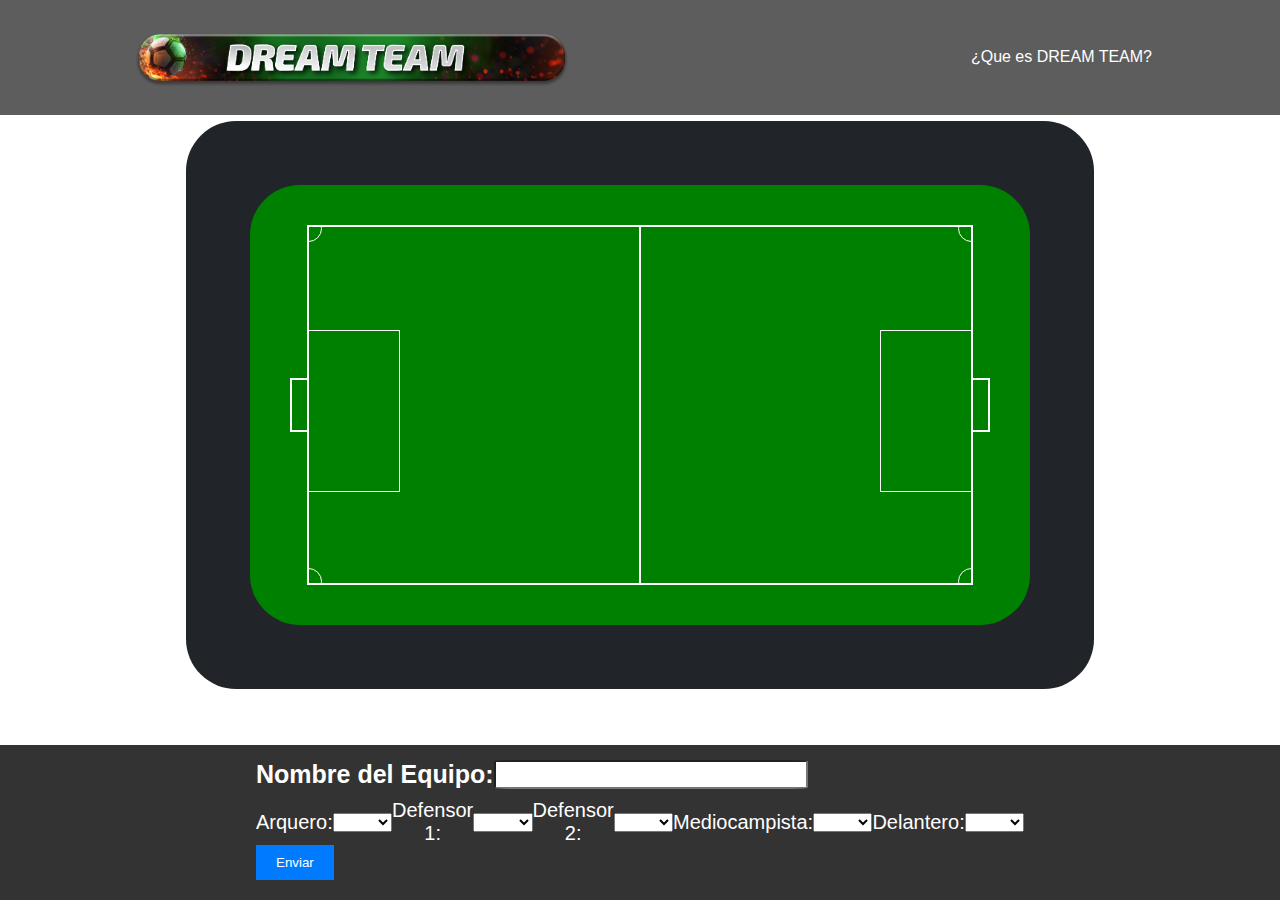
==== frontend/crear_equipo/index.html @ 758d20ae "Update index.html" ====
<!DOCTYPE html>
<html lang="en">
<head>
    <title>Dream Team</title>
    <link rel="stylesheet" href="style.css">
</head>
<body>
    <header>
        <img src="../Encabezado_DreamTeam.png" alt="Logo Dream team">
        <a href="#" target="_blank">¿Que es DREAM TEAM?</a>
    </header>
    <main>
        <div class="estadio">
            <div class="grada">
                <div class="campo">
                    <div class="contenedor-porteria">
                        <div class="porteria porteria-izquierda"></div>
                    </div>
                    <div class="izquierda">
                        <div class="corner corner-superior"></div>
                        <div class="area">
                            <div class="area-pequena"></div>
                            <div class="punto-penalty"></div>
                            <div class="arco"></div>
                        </div>
                        <div class="arquero"></div>
                        <div class="defensores">
                            <div class="defensor"></div>
                            <div class="defensor"></div>
                        </div>
                        <div class="corner corner-inferior"></div>
                    </div>
                    <div class="derecha">
                        <div class="corner corner-superior"></div>
                        <div class="area">
                            <div class="area-pequena"></div>
                            <div class="punto-penalty"></div>
                            <div class="arco"></div>
                        </div>
                        <div class="mediocampista"></div>
                        <div class="delantero"></div>
                        <div class="corner corner-inferior"></div>
                    </div>
                    <div class="contenedor-porteria">
                        <div class="porteria porteria-derecha"></div>
                    </div>
                </div>
            </div>
        </div>
    </main>
    <footer>
        <form id="team-form" onsubmit="submitForm(event)">
            <label class="nombre_equipo">Nombre del Equipo:</label>
            <input type="text" name="nombre_equipo" required>
            <div>
                <label>Arquero:</label>
                <select name="arquero" required></select>
                
                <label>Defensor 1:</label>
                <select name="defensor1" required></select>
                
                <label>Defensor 2:</label>
                <select name="defensor2" required></select>
                
                <label>Mediocampista:</label>
                <select name="mediocampista" required></select>

                <label>Delantero:</label>
                <select name="delantero" required></select>
            </div>
            <button type="submit">Enviar</button>
        </form>
    </footer>
    <script>
        let jugadores = [];

        function response_received(response) {
            console.log('Response received:', response);
            return response.json();
        }

        function request_error(error) {
            console.error('Request failed:', error);
        }

        function fillForm(jugadores, position) {
            const select = document.querySelector(`select[name="${position}"]`);
            select.innerHTML = '';

            jugadores.forEach(jugador => {
                const option = document.createElement("option");
                option.value = jugador.id;
                option.textContent = jugador.nombre;
                select.append(option);
            });
        }

        function parse_data(jugadoresData) {
            jugadores = jugadoresData;
            console.log('Jugadores:', jugadores);
            fillForm(jugadores.filter(j => j.posicion === "arq"), "arquero");
            fillForm(jugadores.filter(j => j.posicion === "def"), "defensor1");
            fillForm(jugadores.filter(j => j.posicion === "def"), "defensor2");
            fillForm(jugadores.filter(j => j.posicion === "med"), "mediocampista");
            fillForm(jugadores.filter(j => j.posicion === "del"), "delantero");

            const arqueroImg = document.querySelector('.arquero');
            const defensores = document.querySelectorAll('.defensor');
            const mediocampistaImg = document.querySelector('.mediocampista');
            const delanteroImg = document.querySelector('.delantero');

            arqueroImg.innerHTML = `<img src="${jugadores.find(j => j.posicion === 'arq').imagen}" alt="Arquero" class="tarjeta_jugador">`;
            defensores.forEach((defensor, index) => {
                defensor.innerHTML = `<img src="${jugadores.filter(j => j.posicion === 'def')[index].imagen}" alt="Defensor" class="tarjeta_jugador">`;
            });
            mediocampistaImg.innerHTML = `<img src="${jugadores.find(j => j.posicion === 'med').imagen}" alt="Mediocampista" class="tarjeta_jugador">`;
            delanteroImg.innerHTML = `<img src="${jugadores.find(j => j.posicion === 'del').imagen}" alt="Delantero" class="tarjeta_jugador">`;
        }

        function submitForm(event) {
            event.preventDefault();
            const form = event.target;

            const arquero = jugadores.find(j => j.id == form.arquero.value);
            const defensa1 = jugadores.find(j => j.id == form.defensor1.value);
            const defensa2 = jugadores.find(j => j.id == form.defensor2.value);
            const medio = jugadores.find(j => j.id == form.mediocampista.value);
            const delantero = jugadores.find(j => j.id == form.delantero.value);

            const puntaje = (arquero.puntaje + defensa1.puntaje + defensa2.puntaje + medio.puntaje + delantero.puntaje) / 5;

            const equipo = {
                nombre_equipo: form.nombre_equipo.value,
                arquero_id: arquero.id,
                defensa1_id: defensa1.id,
                defensa2_id: defensa2.id,
                medio_id: medio.id,
                delantero_id: delantero.id,
                puntaje: puntaje
            };

            fetch("http://localhost:5000/guardar_equipo", {
                method: "POST",
                headers: {
                    "Content-Type": "application/json"
                },
                body: JSON.stringify(equipo)
            })
            .then(response_received)
            .then(data => console.log(data))
            .catch(request_error);
        }

        fetch("http://localhost:5000/jugadores")
            .then(response_received)
            .then(parse_data)
            .catch(request_error);
    </script>
</body>
</html>
---- frontend/crear_equipo/style.css ----
body{
    background: url(../fondo_pasto.jpg) no-repeat center center fixed;
    background-size: cover;
    margin: auto;
    font-family: Tahoma, Geneva, sans-serif;
}
header{
    display: flex;
    align-items: center;
    background-color: rgba(0, 0, 0, 0.637);
    justify-content: space-between;
    padding-bottom: 2%;
    margin-top: 0%;
}
header img{
    color: white;
    width: 35%;
    margin-left: 10%;
    border-radius: 100px;
    margin-top: 2%;
}
header a{
    color: white;
    text-decoration: none;
    align-items: center;
    float: right;
    margin-right: 10%;
    margin-top: 2%;
}
header a:hover{
    color:aqua;
}
.estadio {
    display: flex;
    justify-content: center;
    margin-top: 0.5%;
}
.grada {
    border-radius: 50px;
    background-color: #212529;
    padding: 5%;
    width: 780px;
}
.campo {
    display: flex;
    justify-content: start;
    position: relative;
    border-radius: 50px;
    width: 700px;
    height: 360px;
    background-color:green;
    background-position: center;
    background-size: 100%;
    padding: 40px;
}
.izquierda {
    position: relative;
    width: 50%;
    border: 2px solid #fff;
    border-right: none;
    overflow: hidden;
}
.derecha {
    position: relative;
    width: 50%;
    border: 2px solid #fff;
    overflow: hidden;
}
.contenedor-porteria {
    display: flex;
    justify-content: center;
    align-items: center;
    flex-direction: column;
}
 
.porteria {
    border: 2px solid #fff;
    width: 15px;
    height: 50px;
}
 
.porteria-izquierda {
    border-right: none;
}
 
.porteria-derecha {
    border-left: none;
}
.corner {
    border: 1px solid #fff;
    width: 25px;
    height: 25px;
    border-radius: 50%;
}
 
.izquierda .corner-superior {
    position: absolute;
    top: -12px;
    left: -14px;
}
 
.izquierda .corner-inferior {
    position: absolute;
    bottom: -12px;
    left: -14px;
}
 
.derecha .corner-superior {
    position: absolute;
    top: -12px;
    right: -14px;
}
 
.derecha .corner-inferior {
    position: absolute;
    bottom: -12px;
    right: -14px;
}
.area {
    width: 90px;
    height: 160px;
    border: 1px solid #fff;
    top: 29%;
    position: absolute;
}
 
.izquierda .area {
    border-left: none;
}
 
.derecha .area {
    right: 0px;
    border-right: none;
}
.arquero{
    width: 120px;
    height: 150px;
    position:absolute;
    top:30%;
}
.defensores{
    display: flex;
    flex-direction: column;
    align-items: center;
    width: 120px;
    height: 310px;
    gap:10px;
    position:absolute;
    left:50%;
    top:8%;
}
.defensor{
    width:120px;
    height:150px;
    position:relative;
}
.mediocampista{
    width: 120px;
    height: 150px;
    position:absolute;
    top:30%;
}
.delantero{
    width: 120px;
    height: 150px;
    position:absolute;
    top:30%;
    left:50%;
}
.tarjeta_jugador{
    width:100%;
    height:100%;
    position: absolute;
    bottom: 0%;
}
.tarjeta_jugador:hover{
    width:110%;
    height:110%;
}
footer {
    padding-top: 15px;
    padding-bottom: 20px;
    background-color: rgba(0, 0, 0, 0.8);
    color: white;
    text-align: center;
    position: absolute;
    bottom: 0;
    width: 100%;
}

footer form {
    display: flex;
    flex-wrap: wrap;
    max-width: 60%;
    margin: auto;
}

footer input{
    margin-bottom: 10px;
    padding: 5px;
    max-width: 300px;
    align-items: center;
    width:40%;
    border-radius: 5%;
}
.nombre_equipo{
    font-size: 25px;
    font-weight: bold;
}
footer div{
    display: flex;
    flex-direction: row;
    align-items: center;
    justify-content: space-between;
    width: 100%;
}
footer div select{
    width: 100%;
}
footer div label{
    font-size: 20px;
}

footer button {
    padding: 10px 20px;
    background-color: #007bff;
    color: white;
    border: none;
    cursor: pointer;
    transition: background-color 0.3s;
}

footer button:hover {
    background-color: #0056b3;
}
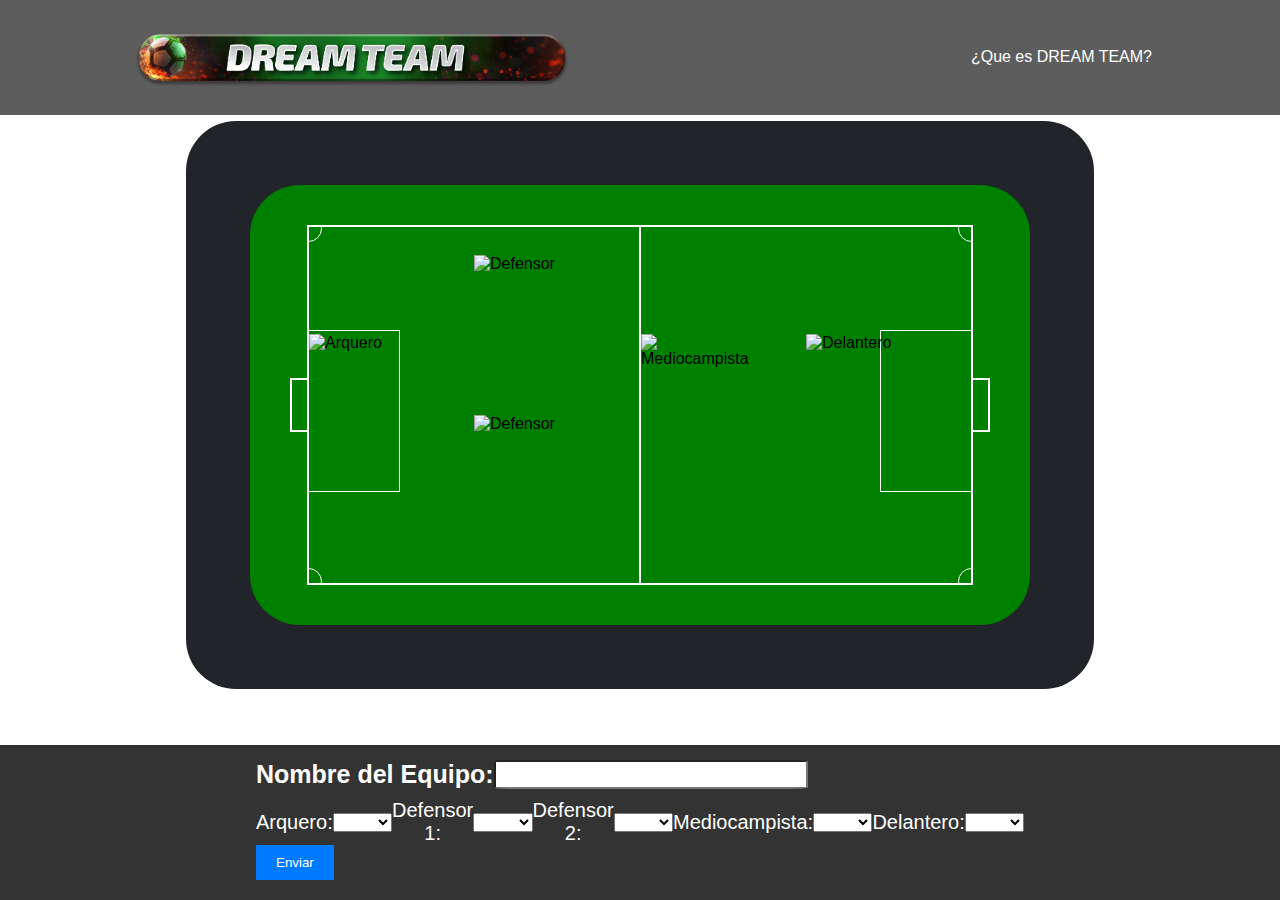
==== commit 2255f9fa: "subiendo archivo crear equipos, equipos_disponibles y editar_equipos. Y las imagenes ordenadas por I" ====
--- a/frontend/crear_equipo/index.html
+++ b/frontend/crear_equipo/index.html
@@ -5,156 +5,208 @@
     <link rel="stylesheet" href="style.css">
 </head>
 <body>
-    <header>
-        <img src="../Encabezado_DreamTeam.png" alt="Logo Dream team">
-        <a href="#" target="_blank">¿Que es DREAM TEAM?</a>
-    </header>
-    <main>
-        <div class="estadio">
-            <div class="grada">
-                <div class="campo">
-                    <div class="contenedor-porteria">
-                        <div class="porteria porteria-izquierda"></div>
-                    </div>
-                    <div class="izquierda">
-                        <div class="corner corner-superior"></div>
-                        <div class="area">
-                            <div class="area-pequena"></div>
-                            <div class="punto-penalty"></div>
-                            <div class="arco"></div>
-                        </div>
-                        <div class="arquero"></div>
-                        <div class="defensores">
-                            <div class="defensor"></div>
-                            <div class="defensor"></div>
-                        </div>
-                        <div class="corner corner-inferior"></div>
-                    </div>
-                    <div class="derecha">
-                        <div class="corner corner-superior"></div>
-                        <div class="area">
-                            <div class="area-pequena"></div>
-                            <div class="punto-penalty"></div>
-                            <div class="arco"></div>
-                        </div>
-                        <div class="mediocampista"></div>
-                        <div class="delantero"></div>
-                        <div class="corner corner-inferior"></div>
-                    </div>
-                    <div class="contenedor-porteria">
-                        <div class="porteria porteria-derecha"></div>
-                    </div>
+<header>
+    <img src="../Encabezado_DreamTeam.png" alt="Logo Dream team">
+    <a href="#" target="_blank">¿Que es DREAM TEAM?</a>
+</header>
+<main>
+    <div class="estadio">
+        <div class="grada">
+            <div class="campo">
+                <div class="contenedor-porteria">
+                    <div class="porteria porteria-izquierda"></div>
+                </div>
+                <div class="izquierda">
+                    <div class="corner corner-superior"></div>
+                    <div class="area">
+                        <div class="area-pequena">
+                        </div>
+                        <div class="punto-penalty"></div>
+                        <div class="arco"></div>
+                    </div>
+                    <div class="arquero">
+                        <img src="Courtois.png" alt="Arquero" class="tarjeta_jugador">
+                    </div>
+                    <div class="defensores">
+                        <div class="defensor">
+                            <img src="" alt="Defensor" class="tarjeta_jugador">
+                        </div>
+                        <div class="defensor">
+                            <img src="" alt="Defensor" class="tarjeta_jugador">
+                        </div>
+                    </div>
+                    <div class="corner corner-inferior"></div>
+                </div>
+                <div class="derecha">
+                    <div class="corner corner-superior"></div>
+                    <div class="area">
+                        <div class="area-pequena">
+                        </div>
+                        <div class="punto-penalty"></div>
+                        <div class="arco"></div>
+                    </div>
+                    <div class="mediocampista">
+                        <img src="De_Jong.png" alt="Mediocampista" class="tarjeta_jugador">
+                    </div>
+                    <div class="delantero">
+                        <img src="Messi.png" alt="Delantero" class="tarjeta_jugador">
+                    </div>
+                    <div class="corner corner-inferior"></div>
+                </div>
+                <div class="contenedor-porteria">
+                    <div class="porteria porteria-derecha"></div>
                 </div>
             </div>
         </div>
-    </main>
-    <footer>
-        <form id="team-form" onsubmit="submitForm(event)">
-            <label class="nombre_equipo">Nombre del Equipo:</label>
-            <input type="text" name="nombre_equipo" required>
-            <div>
-                <label>Arquero:</label>
-                <select name="arquero" required></select>
-                
-                <label>Defensor 1:</label>
-                <select name="defensor1" required></select>
-                
-                <label>Defensor 2:</label>
-                <select name="defensor2" required></select>
-                
-                <label>Mediocampista:</label>
-                <select name="mediocampista" required></select>
-
-                <label>Delantero:</label>
-                <select name="delantero" required></select>
-            </div>
-            <button type="submit">Enviar</button>
-        </form>
-    </footer>
-    <script>
-        let jugadores = [];
-
-        function response_received(response) {
-            console.log('Response received:', response);
-            return response.json();
+    </div>
+</main>
+<footer>
+    <form id="team-form" onsubmit="submitForm(event)">
+        <label class="nombre_equipo">Nombre del Equipo:</label>
+        <input type="text" name="nombre_equipo" required>
+        <div>
+            <label>Arquero:</label>
+            <select name="arquero" required></select>
+
+            <label>Defensor 1:</label>
+            <select name="defensor1" required></select>
+
+            <label>Defensor 2:</label>
+            <select name="defensor2" required></select>
+
+            <label>Mediocampista:</label>
+            <select name="mediocampista" required></select>
+
+            <label>Delantero:</label>
+            <select name="delantero" required></select>
+        </div>
+        <button type="submit">Enviar</button>
+    </form>
+</footer>
+<script>
+    let jugadores = [];
+
+    function response_received(response) {
+        console.log('Response received:', response);
+        return response.json();
+    }
+
+    function request_error(error) {
+        console.error('Request failed:', error);
+    }
+
+    function fillForm(jugadores, position) {
+        const select = document.querySelector(`select[name="${position}"]`);
+        select.innerHTML = '';
+
+        jugadores.forEach(jugador => {
+            const option = document.createElement("option");
+            option.value = jugador.id;
+            option.textContent = jugador.nombre;
+            select.append(option);
+        });
+    }
+
+    function parse_data(jugadoresData) {
+        jugadores = jugadoresData;
+        console.log('Jugadores:', jugadores);
+
+        fillForm(jugadores.filter(j => j.posicion === "arq"), "arquero");
+        fillForm(jugadores.filter(j => j.posicion === "def"), "defensor1");
+        fillForm(jugadores.filter(j => j.posicion === "def"), "defensor2");
+        fillForm(jugadores.filter(j => j.posicion === "med"), "mediocampista");
+        fillForm(jugadores.filter(j => j.posicion === "del"), "delantero");
+
+        const arqueroImg = document.querySelector('.arquero img');
+        const defensor1Img = document.querySelector('.defensor:nth-child(1) img');
+        const defensor2Img = document.querySelector('.defensor:nth-child(2) img');
+        const mediocampistaImg = document.querySelector('.mediocampista img');
+        const delanteroImg = document.querySelector('.delantero img');
+
+        function getImageUrl(playerId) {
+            return `imagenes/${playerId}.png`; // Adjust path as per your folder structure
         }
 
-        function request_error(error) {
-            console.error('Request failed:', error);
+
+        function setPlayerImage(selectElement, imageElement) {
+            const playerId = selectElement.value;
+            const imageUrl = getImageUrl(playerId);
+            imageElement.src = imageUrl;
         }
 
-        function fillForm(jugadores, position) {
-            const select = document.querySelector(`select[name="${position}"]`);
-            select.innerHTML = '';
-
-            jugadores.forEach(jugador => {
-                const option = document.createElement("option");
-                option.value = jugador.id;
-                option.textContent = jugador.nombre;
-                select.append(option);
-            });
+        // Creo los distintos select y ademas gracias a addEventListener cambia la imagen apenas cambie el jugador
+        const arqueroSelect = document.querySelector('select[name="arquero"]');
+        arqueroSelect.addEventListener('change', () => setPlayerImage(arqueroSelect, arqueroImg));
+
+        const defensor1Select = document.querySelector('select[name="defensor1"]');
+        defensor1Select.addEventListener('change', () => setPlayerImage(defensor1Select, defensor1Img));
+
+        const defensor2Select = document.querySelector('select[name="defensor2"]');
+        defensor2Select.addEventListener('change', () => setPlayerImage(defensor2Select, defensor2Img));
+
+        const mediocampistaSelect = document.querySelector('select[name="mediocampista"]');
+        mediocampistaSelect.addEventListener('change', () => setPlayerImage(mediocampistaSelect, mediocampistaImg));
+
+        const delanteroSelect = document.querySelector('select[name="delantero"]');
+        delanteroSelect.addEventListener('change', () => setPlayerImage(delanteroSelect, delanteroImg));
+
+        //imagen de primero en la lista
+        setPlayerImage(arqueroSelect, arqueroImg);
+        setPlayerImage(defensor1Select, defensor1Img);
+        setPlayerImage(defensor2Select, defensor2Img);
+        setPlayerImage(mediocampistaSelect, mediocampistaImg);
+        setPlayerImage(delanteroSelect, delanteroImg);
+    }
+
+
+
+    function submitForm(event) {
+        event.preventDefault();
+        const form = event.target;
+
+        const arquero = jugadores.find(j => j.id == form.arquero.value);
+        const defensa1 = jugadores.find(j => j.id == form.defensor1.value);
+        const defensa2 = jugadores.find(j => j.id == form.defensor2.value);
+        const medio = jugadores.find(j => j.id == form.mediocampista.value);
+        const delantero = jugadores.find(j => j.id == form.delantero.value);
+
+        const puntaje = (arquero.puntaje + defensa1.puntaje + defensa2.puntaje + medio.puntaje + delantero.puntaje) / 5;
+
+        const equipo = {
+            nombre_equipo: form.nombre_equipo.value,
+            arquero_id: arquero.id,
+            defensa1_id: defensa1.id,
+            defensa2_id: defensa2.id,
+            medio_id: medio.id,
+            delantero_id: delantero.id,
+            puntaje: puntaje
+        };
+
+        function success(data) {
+            console.log(data);
+            alert("Equipo creado con exito!");
+            window.location.href = "http://localhost:8000/equipos_disponibles";
         }
 
-        function parse_data(jugadoresData) {
-            jugadores = jugadoresData;
-            console.log('Jugadores:', jugadores);
-            fillForm(jugadores.filter(j => j.posicion === "arq"), "arquero");
-            fillForm(jugadores.filter(j => j.posicion === "def"), "defensor1");
-            fillForm(jugadores.filter(j => j.posicion === "def"), "defensor2");
-            fillForm(jugadores.filter(j => j.posicion === "med"), "mediocampista");
-            fillForm(jugadores.filter(j => j.posicion === "del"), "delantero");
-
-            const arqueroImg = document.querySelector('.arquero');
-            const defensores = document.querySelectorAll('.defensor');
-            const mediocampistaImg = document.querySelector('.mediocampista');
-            const delanteroImg = document.querySelector('.delantero');
-
-            arqueroImg.innerHTML = `<img src="${jugadores.find(j => j.posicion === 'arq').imagen}" alt="Arquero" class="tarjeta_jugador">`;
-            defensores.forEach((defensor, index) => {
-                defensor.innerHTML = `<img src="${jugadores.filter(j => j.posicion === 'def')[index].imagen}" alt="Defensor" class="tarjeta_jugador">`;
-            });
-            mediocampistaImg.innerHTML = `<img src="${jugadores.find(j => j.posicion === 'med').imagen}" alt="Mediocampista" class="tarjeta_jugador">`;
-            delanteroImg.innerHTML = `<img src="${jugadores.find(j => j.posicion === 'del').imagen}" alt="Delantero" class="tarjeta_jugador">`;
-        }
-
-        function submitForm(event) {
-            event.preventDefault();
-            const form = event.target;
-
-            const arquero = jugadores.find(j => j.id == form.arquero.value);
-            const defensa1 = jugadores.find(j => j.id == form.defensor1.value);
-            const defensa2 = jugadores.find(j => j.id == form.defensor2.value);
-            const medio = jugadores.find(j => j.id == form.mediocampista.value);
-            const delantero = jugadores.find(j => j.id == form.delantero.value);
-
-            const puntaje = (arquero.puntaje + defensa1.puntaje + defensa2.puntaje + medio.puntaje + delantero.puntaje) / 5;
-
-            const equipo = {
-                nombre_equipo: form.nombre_equipo.value,
-                arquero_id: arquero.id,
-                defensa1_id: defensa1.id,
-                defensa2_id: defensa2.id,
-                medio_id: medio.id,
-                delantero_id: delantero.id,
-                puntaje: puntaje
-            };
-
-            fetch("http://localhost:5000/guardar_equipo", {
-                method: "POST",
-                headers: {
-                    "Content-Type": "application/json"
-                },
-                body: JSON.stringify(equipo)
-            })
+        fetch("http://localhost:5000/guardar_equipo", {
+            method: "POST",
+            headers: {
+                "Content-Type": "application/json"
+            },
+            body: JSON.stringify(equipo)
+        })
             .then(response_received)
-            .then(data => console.log(data))
+            .then(success)
             .catch(request_error);
-        }
-
-        fetch("http://localhost:5000/jugadores")
-            .then(response_received)
-            .then(parse_data)
-            .catch(request_error);
-    </script>
+    }
+
+    fetch("http://localhost:5000/jugadores")
+        .then(response_received)
+        .then(parse_data)
+        .catch(request_error);
+
+</script>
+
+
 </body>
-</html>
+</html>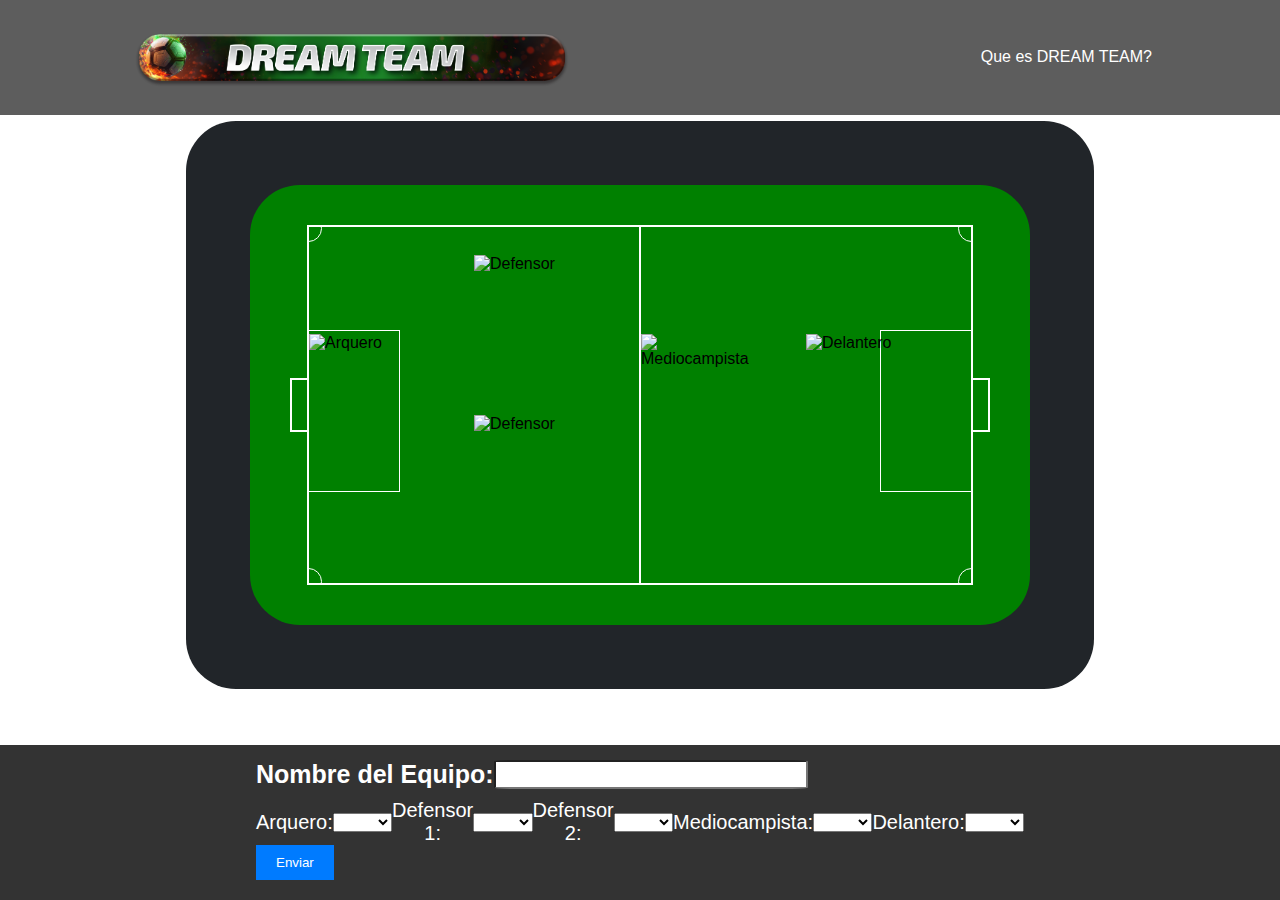
==== commit 20de1318: "arreglo de error en editar_equipo, y otros errores menores en frontend" ====
--- a/frontend/crear_equipo/index.html
+++ b/frontend/crear_equipo/index.html
@@ -7,7 +7,7 @@
 <body>
 <header>
     <img src="../Encabezado_DreamTeam.png" alt="Logo Dream team">
-    <a href="#" target="_blank">¿Que es DREAM TEAM?</a>
+    <a href="#" target="_blank">Que es DREAM TEAM?</a>
 </header>
 <main>
     <div class="estadio">
@@ -175,8 +175,8 @@
         const equipo = {
             nombre_equipo: form.nombre_equipo.value,
             arquero_id: arquero.id,
-            defensa1_id: defensa1.id,
-            defensa2_id: defensa2.id,
+            defensor_1_id: defensa1.id,
+            defensor_2_id: defensa2.id,
             medio_id: medio.id,
             delantero_id: delantero.id,
             puntaje: puntaje
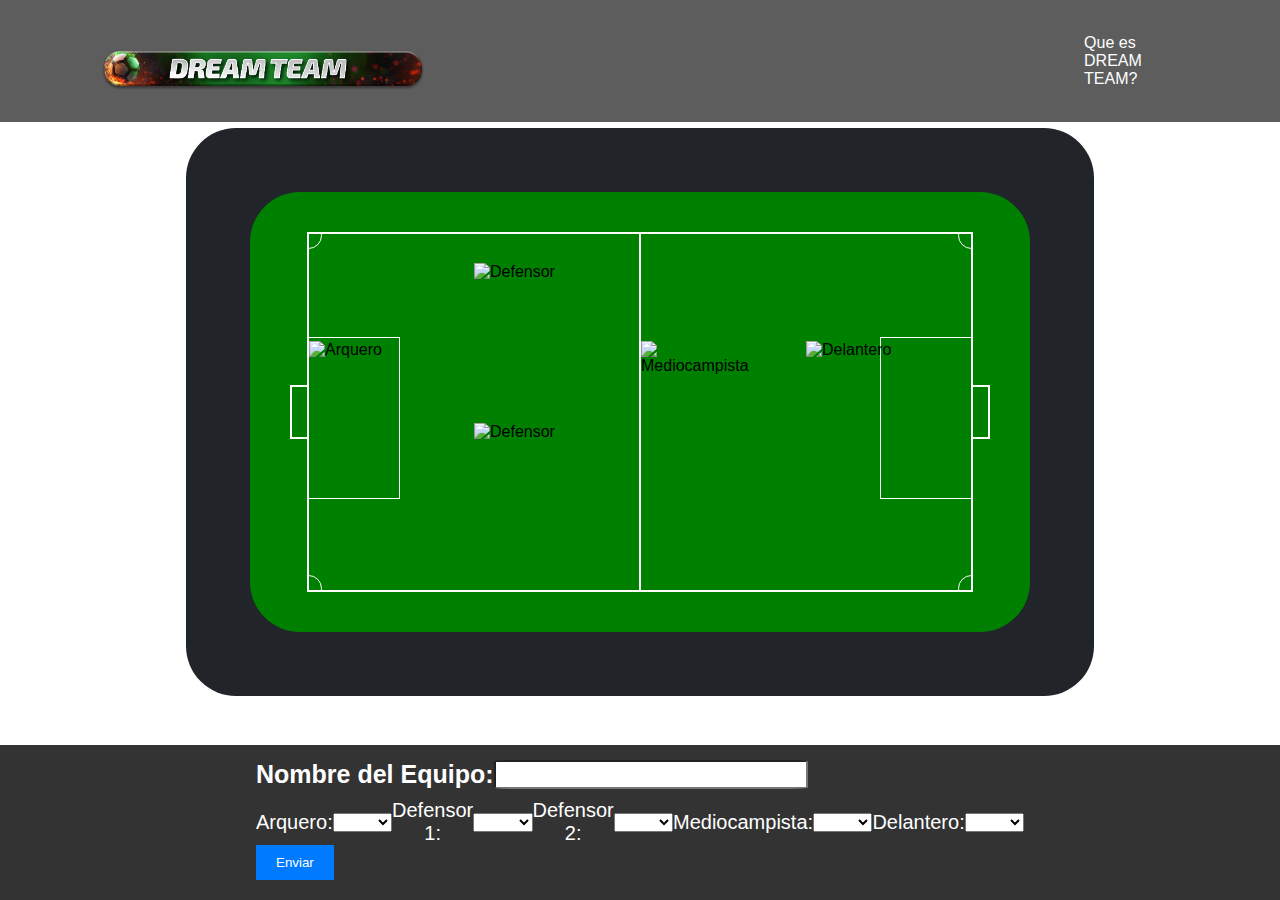
==== commit 274590f3: "arreglos menores" ====
--- a/frontend/crear_equipo/index.html
+++ b/frontend/crear_equipo/index.html
@@ -6,8 +6,10 @@
 </head>
 <body>
 <header>
-    <img src="../Encabezado_DreamTeam.png" alt="Logo Dream team">
-    <a href="#" target="_blank">Que es DREAM TEAM?</a>
+    <a href="/">
+        <img src="../Encabezado_DreamTeam.png" alt="Logo Dream team">
+    </a>
+    <a href="https://www.promiedos.com.ar/" target="_blank">Que es DREAM TEAM?</a>
 </header>
 <main>
     <div class="estadio">
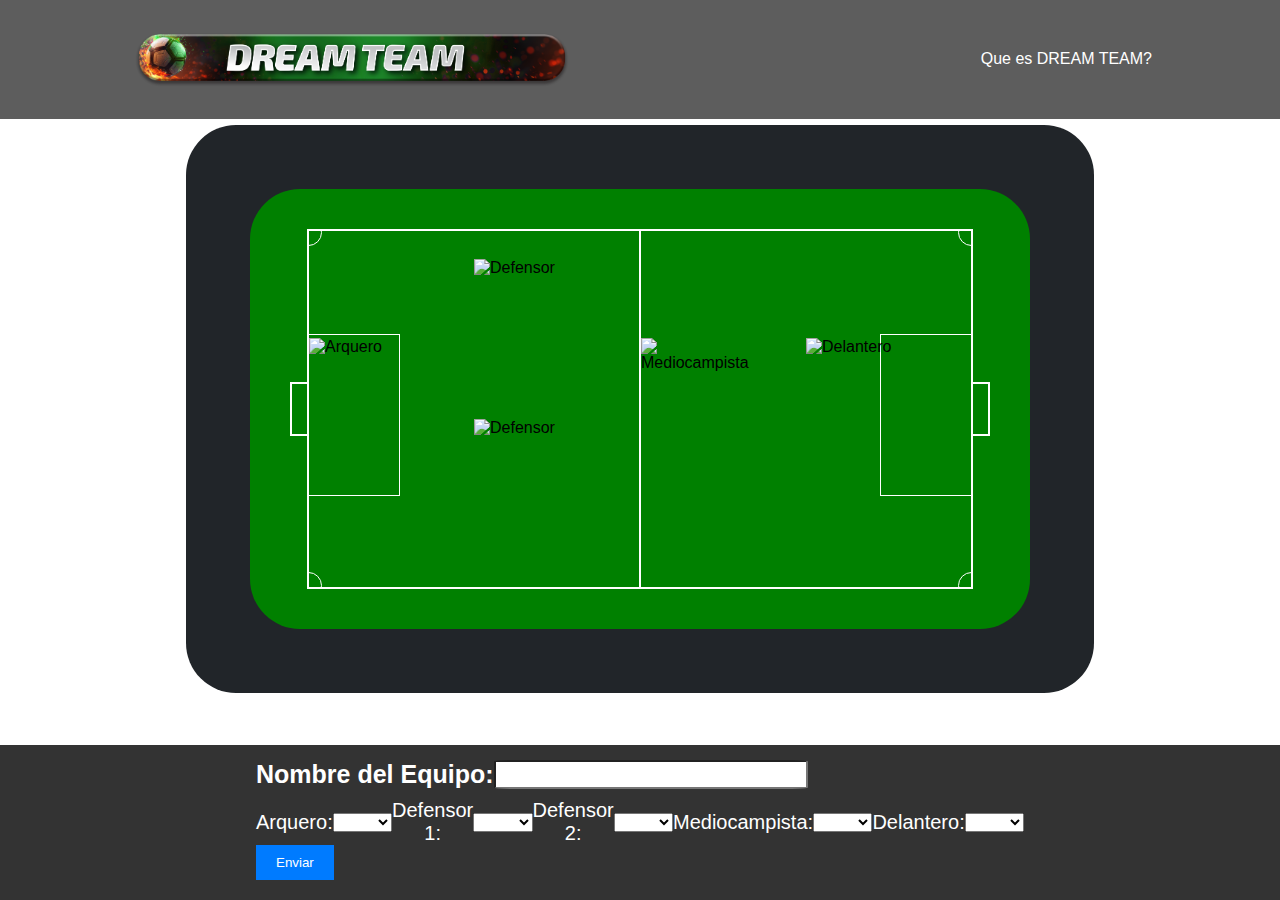
==== commit 86ca4044: "Subiendo css con logo arreglado" ====
--- a/frontend/crear_equipo/index.html
+++ b/frontend/crear_equipo/index.html
@@ -6,10 +6,10 @@
 </head>
 <body>
 <header>
-    <a href="/">
+    <a class="logo-link"href="/">
         <img src="../Encabezado_DreamTeam.png" alt="Logo Dream team">
     </a>
-    <a href="https://www.promiedos.com.ar/" target="_blank">Que es DREAM TEAM?</a>
+    <a class="promiedos" href="https://www.promiedos.com.ar/" target="_blank">Que es DREAM TEAM?</a>
 </header>
 <main>
     <div class="estadio">
--- a/frontend/crear_equipo/style.css
+++ b/frontend/crear_equipo/style.css
@@ -10,16 +10,18 @@
     background-color: rgba(0, 0, 0, 0.637);
     justify-content: space-between;
     padding-bottom: 2%;
-    margin-top: 0%;
-}
-header img{
-    color: white;
+}
+header .logo-link {
     width: 35%;
     margin-left: 10%;
+    margin-top: 2%;
+}
+header img{
+    color: white;
+    width: 100%;
     border-radius: 100px;
-    margin-top: 2%;
-}
-header a{
+}
+header .promiedos{
     color: white;
     text-decoration: none;
     align-items: center;
@@ -27,7 +29,7 @@
     margin-right: 10%;
     margin-top: 2%;
 }
-header a:hover{
+header .promiedos:hover{
     color:aqua;
 }
 .estadio {
@@ -232,4 +234,4 @@
 
 footer button:hover {
     background-color: #0056b3;
-}+}
